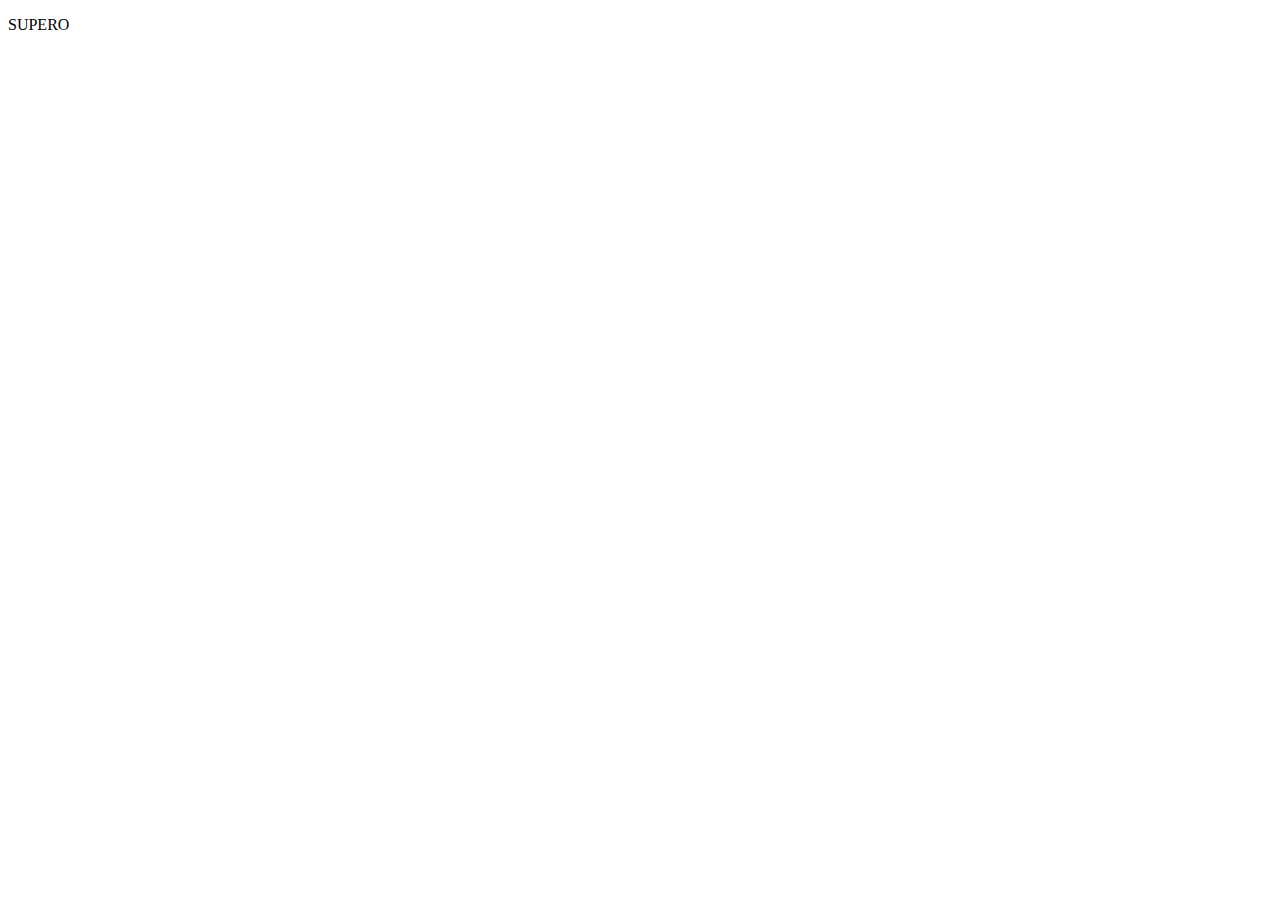
==== src/main/webapp/index.html @ d51cf9a4 "Start project" ====
<!DOCTYPE html PUBLIC "-//W3C//DTD XHTML 1.0 Strict//EN" "http://www.w3.org/TR/xhtml2/DTD/xhtml1-strict.dtd">
<html xmlns="http://www.w3.org/1999/xhtml" xml:lang="en">
	<head>
		<title>Supero</title>
    	<meta http-equiv="X-UA-Compatible" content="IE=edge" />
    	<meta name="viewport" content="width=device-width, initial-scale=1" />
	</head>
	<body>
		<p>SUPERO</p>
	</body>
</html>
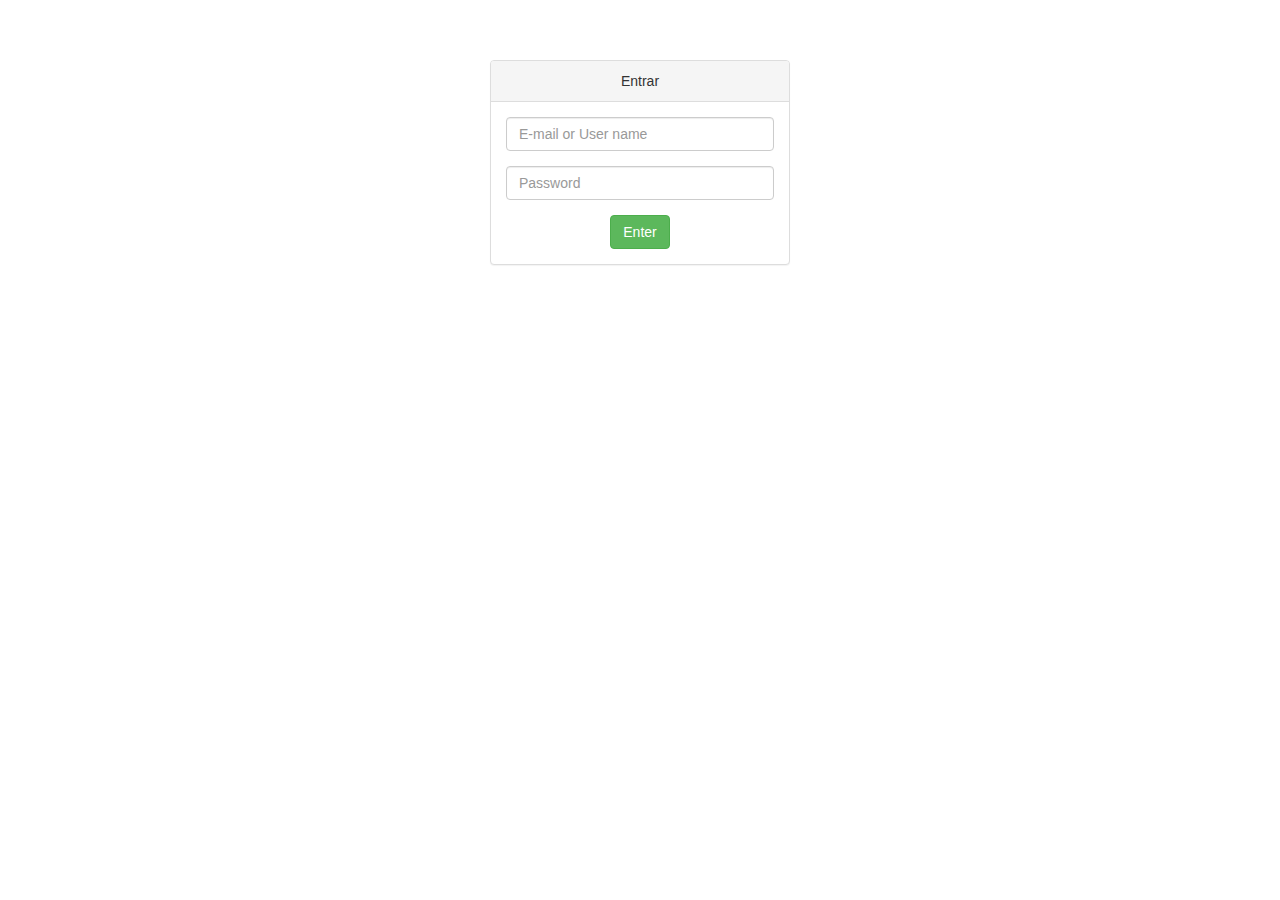
==== commit 8635b393: "Refinamentos gerais e inclusão do front-end angularJS Bootstrap" ====
--- a/src/main/webapp/index.html
+++ b/src/main/webapp/index.html
@@ -2,10 +2,43 @@
 <html xmlns="http://www.w3.org/1999/xhtml" xml:lang="en">
 	<head>
 		<title>Supero</title>
+		<meta charset="utf-8" />
     	<meta http-equiv="X-UA-Compatible" content="IE=edge" />
     	<meta name="viewport" content="width=device-width, initial-scale=1" />
+		<link href="resources/css/bootstrap.min.css" rel="stylesheet" />
+		<link href="resources/css/font-awesome.css" rel="stylesheet" />
+		<link href="resources/css/app.css" rel="stylesheet" />
 	</head>
-	<body>
-		<p>SUPERO</p>
+	<body ng-app="Index" ng-controller="checkUser" ng-init="verifyUserKey();">
+		<center>
+			<div class="container">
+				<div class="row" style="max-width: 300px; width: 100%;">
+					<br/><br/><br/>
+		        	<div ng-app="RegisterUser">
+				        <div class="panel panel-default">
+  							<div class="panel-heading">Entrar</div>
+  							<div class="panel-body">
+						        <form name="frmSubmitLogin" enctype="application/x-www-form-urlencoded" method="post" ng-controller="submitLogin" ng-submit="submitLogin();">
+					        		<div class="form-group">
+					          			<input type="text" name="user" ng-model="register.txUserEmail" class="form-control" placeholder="E-mail or User name" required="required" />
+					          		</div>
+					        		<div class="form-group">
+					          			<input type="password" name="pass" ng-model="register.txPassword" class="form-control" placeholder="Password" required="required"/>
+					        		</div>
+					        		<div class="alert alert-danger" id="userLoginFail" role="alert" style="display: none;">Invalid e-mail/user name or password</div>
+					        		<button type="submit" class="btn btn-success translatable" key="Enter">Enter</button>
+					        		<div id="loadingSubmitLogin" style="display: none;"><i class="fa fa-spinner fa-pulse fa-3x"></i></div>
+					      		</form>
+					      	</div>
+					    </div>
+		        	</div>
+		      	</div>
+		    </div>
+      	</center>
+		<script src="resources/js/sha512.js"></script>
+		<script src="resources/js/jquery.js"></script>
+		<script src="resources/js/angular.min.js"></script>
+		<script src="resources/js/bootstrap.min.js"></script>
+		<script src="resources/js/app.js"></script>
 	</body>
 </html>--- a/src/main/webapp/resources/css/app.css
+++ b/src/main/webapp/resources/css/app.css
@@ -0,0 +1,213 @@
+#groupAlerts {
+	padding: 0px 0px 0px 0px;
+	margin: 0px;
+	float: left;
+}
+
+#meAlert {
+	width: 280px;
+	padding: 0px 0px 0px 0px;
+	margin: 0px;
+	float: right;
+}
+
+
+
+
+.divAlerts {
+	width: 280px;
+	z-index: 1001;
+	position: absolute;
+	display: none;
+	text-align: left;
+}
+
+.panelAlerts {
+	moz-box-shadow: 0px 0px 10px rgba(0,0,0,0.8);
+  	-webkit-box-shadow: 0px 0px 10px rgba(0,0,0,0.8);
+  	box-shadow: 0px 0px 10px rgba(0,0,0,0.8);
+}
+
+.btn-default-force {
+	color: #333;
+	background-color: #fff;
+	border-color: #ccc;
+	clear: both;
+}
+
+.tab-pane-custom {
+	border-bottom: 1px solid #DDD;
+	border-left: 1px solid #DDD;
+	border-right: 1px solid #DDD;
+}
+
+
+
+#user-foto {
+	width: 19%;
+	border: 0px solid red;
+	float: left;
+	text-align: left;
+	padding: 10px 10px 0px 10px;
+	margin: 0px;
+	display: table-cell;
+	vertical-align: middle;
+}
+#user-info {
+	width: 100%;
+	border: 0px solid red;
+	text-align: left;
+	padding: 10px 0px 0px 10px;
+	margin: 0px;
+}
+#user-foto-upload {
+	width: 90%;
+	border: 0px solid red;
+	text-align: left;
+	padding: 20px 10px 0px 10px;
+	margin: 0px;
+}
+
+
+#busorg-logo {
+	width: 19%;
+	border: 0px solid red;
+	float: left;
+	text-align: left;
+	padding: 10px 10px 0px 10px;
+	margin: 0px;
+	display: table-cell;
+	vertical-align: middle;
+}
+#busorg-info {
+	width: 100%;
+	border: 0px solid red;
+	text-align: left;
+	padding: 10px 0px 0px 10px;
+	margin: 0px;
+}
+
+
+
+
+
+
+
+
+
+
+
+
+
+
+
+
+
+
+
+
+
+
+
+
+
+
+
+.photo_upload_form_cont {
+    color:#000;
+    overflow:hidden;
+}
+#photo_upload_form {
+    float:left;
+}
+#photo_preview {
+    background-color:#fff;
+    display:block;
+    float:left;
+    width:50px;
+}
+#photo_upload_form > div {
+    margin-bottom:10px;
+}
+
+#photo_fileinfo {
+    color:#337ab7;
+    display:none;
+    font-size:10pt;
+    font-style:italic;
+    margin-top:10px;
+}
+#photo_error,#photo_error2,#photo_abort {
+    color:#FF0000;
+    display:none;
+    font-size:10pt;
+    font-style:italic;
+    margin-top:10px;
+}
+#photo_warnsize {
+    color:#FF6600;
+    display:none;
+    font-size:10pt;
+    font-style:italic;
+    margin-top:10px;
+}
+#btnUploadPhoto {
+	display: none;
+}
+
+
+.logo_upload_form_cont {
+    color:#000000;
+
+    background: #FFFFFF;
+}
+#logo_preview {
+    display: none;
+    width: 100px;
+    border: 3px dashed #000000;
+    
+    
+    /*
+    border-bottom-left-radius: 50%;
+	border-bottom-right-radius: 50%;
+	border-top-left-radius: 50%;
+	border-top-right-radius: 50%;
+	*/
+}
+
+#logo_fileinfo {
+    display: none;
+    padding: 0px 0px 0px 0px;
+}
+#logo_error,#logo_error2,#logo_abort {
+    color:#FF0000;
+    display:none;
+    font-size:10pt;
+    font-style:italic;
+}
+#logo_warnsize {
+    color:#FF6600;
+    display:none;
+    font-size:10pt;
+    font-style:italic;
+}
+#btnUploadLogo {
+	display: none;
+}
+
+
+
+.fileUpload {
+    position: relative;
+    
+}
+.fileUpload input.upload {
+    position: absolute;
+    top: 0;
+    right: 0;
+    margin: 0;
+    padding: 0;
+    cursor: pointer;
+    opacity: 0;
+    filter: alpha(opacity=0);
+}